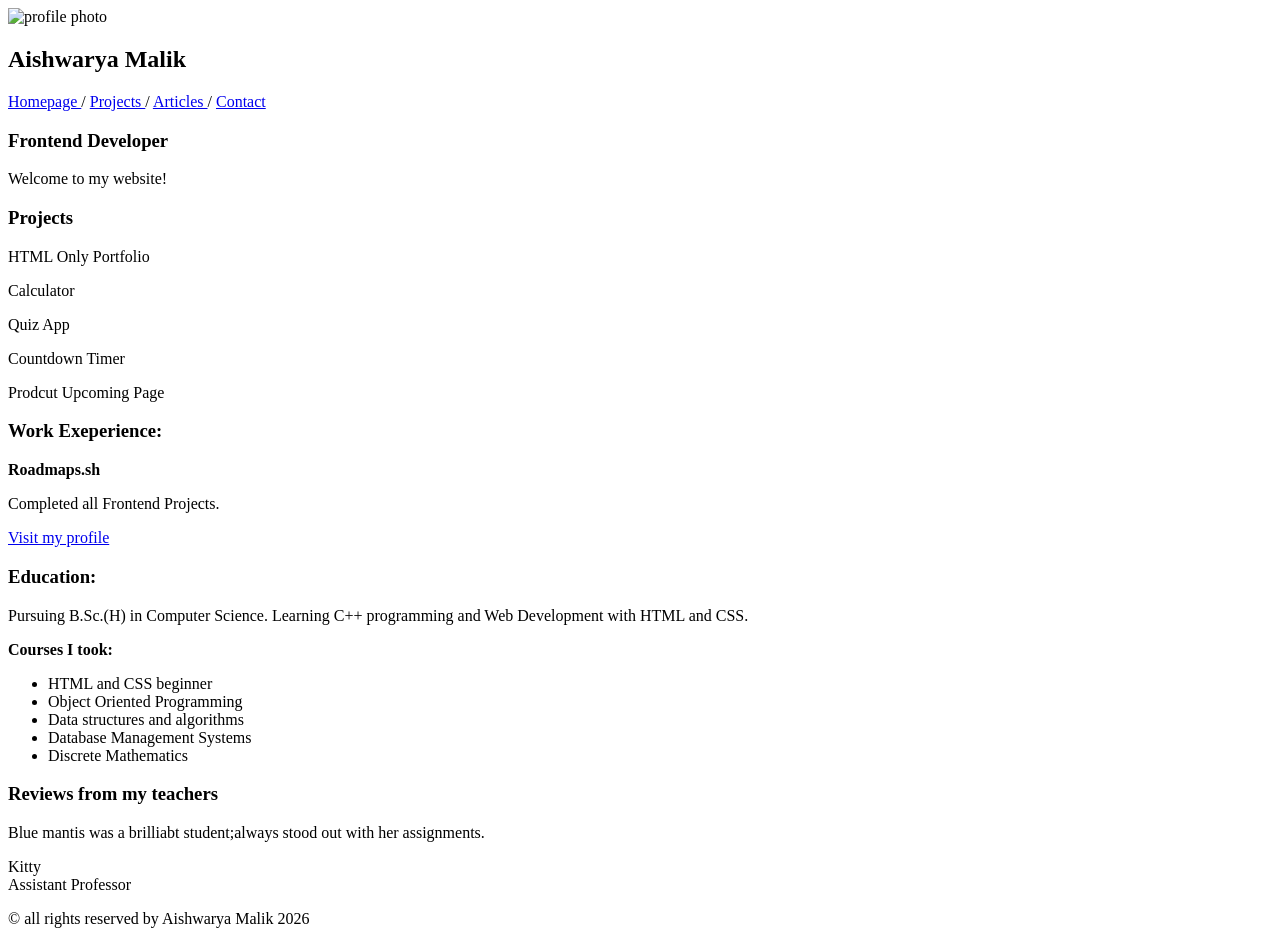
==== index.html @ 198f69b7 "Add files via upload" ====
<!Doctype html>
<html lang="en">
    <head>
        <!--Meta tags-->
        <meta charset="utf-8">
        <meta name="viewport" content="width=device-width, initial-scale=1.0">

        <!--Seo tags-->
        <title>Basic Website</title>
        <meta name="description" content="A website made using only HTML, contains multiple pages.">
        <meta name="author" conetent="Aishwarya Malik | Blue Praying Mantis">

        <!--OG tags-->
        <meta property="og:title" content="Basic Webiste">
        <meta property="og:description" content="webite with multiple pages, home, about, links, contact and more.">

        <!--Favicon-->
        <link rel="icon" type="image/x-icon" href="images/favicon.ico">

        <!--Stylesheet-->
        <link rel="stylesheet" type="text/css" href="css files/style.css">

    </head>
    <body>
        <header>
        
        <img src="images/notion face.png" alt="profile photo" height="50" width="50">
        <h2>Aishwarya Malik</h2>
        </header>

        <!--Navigation bar-->
        <div class="navbar">
        <section>
        <nav>
        <p><a href="Homepage.html">Homepage </a>
        /
        <a href="Projects.html">Projects </a>
        /
        <a href="Articles.html">Articles </a>
        /
        <a href="Contact.html">Contact </a>
        </p>
        </nav>
        </section>
        </div>

        <div class="intro">
        <section>
        <h3>Frontend Developer</h3>
        <p> Welcome to my website!</p>
        </section>
        </div>
        <!--projects-->
        <div class="projects"> 
        <section>
            <h3>Projects</h3>
            <p>HTML Only Portfolio</p>
            <p>Calculator</p>
            <p>Quiz App</p>
            <p>Countdown Timer</p>
            <p>Prodcut Upcoming Page</p>
        </section>
        </div>

        <div class="workexp">
        <!--experience-->
        <h3>Work Exeperience: </h3>
        
            <article>
            <p><strong>Roadmaps.sh</strong></p>
        Completed all Frontend Projects.
        <p><a href="https://roadmap.sh/u/blueprayingmantis">Visit my profile</a>
            </p>
    </article> 
        
    </div>

        <div class="education">
        <!--Education-->
        <section>
        <h3>Education:</h3>
        <article>
            Pursuing B.Sc.(H) in Computer Science. Learning C++ programming and Web Development with HTML and CSS.
        </article>
        <p><strong>Courses I took: </strong></p>
        <ul>
            <li>HTML and CSS beginner</li>
            <li>Object Oriented Programming</li>
            <li>Data structures and algorithms</li>
            <li>Database Management Systems</li>
            <li>Discrete Mathematics</li>
        </ul>
        </section>
        </div>

        <footer>
            <div class="reviews">
            <h3>Reviews from my teachers</h3>
            <article>
            <p>Blue mantis was a brilliabt student;always stood out with her assignments.</p>
            <p>Kitty<br>
            Assistant Professor</p>
            </article>
            </div>
        <p> &copy; all rights reserved by Aishwarya Malik 2026</p>
        </footer>

        </body>
        </html>
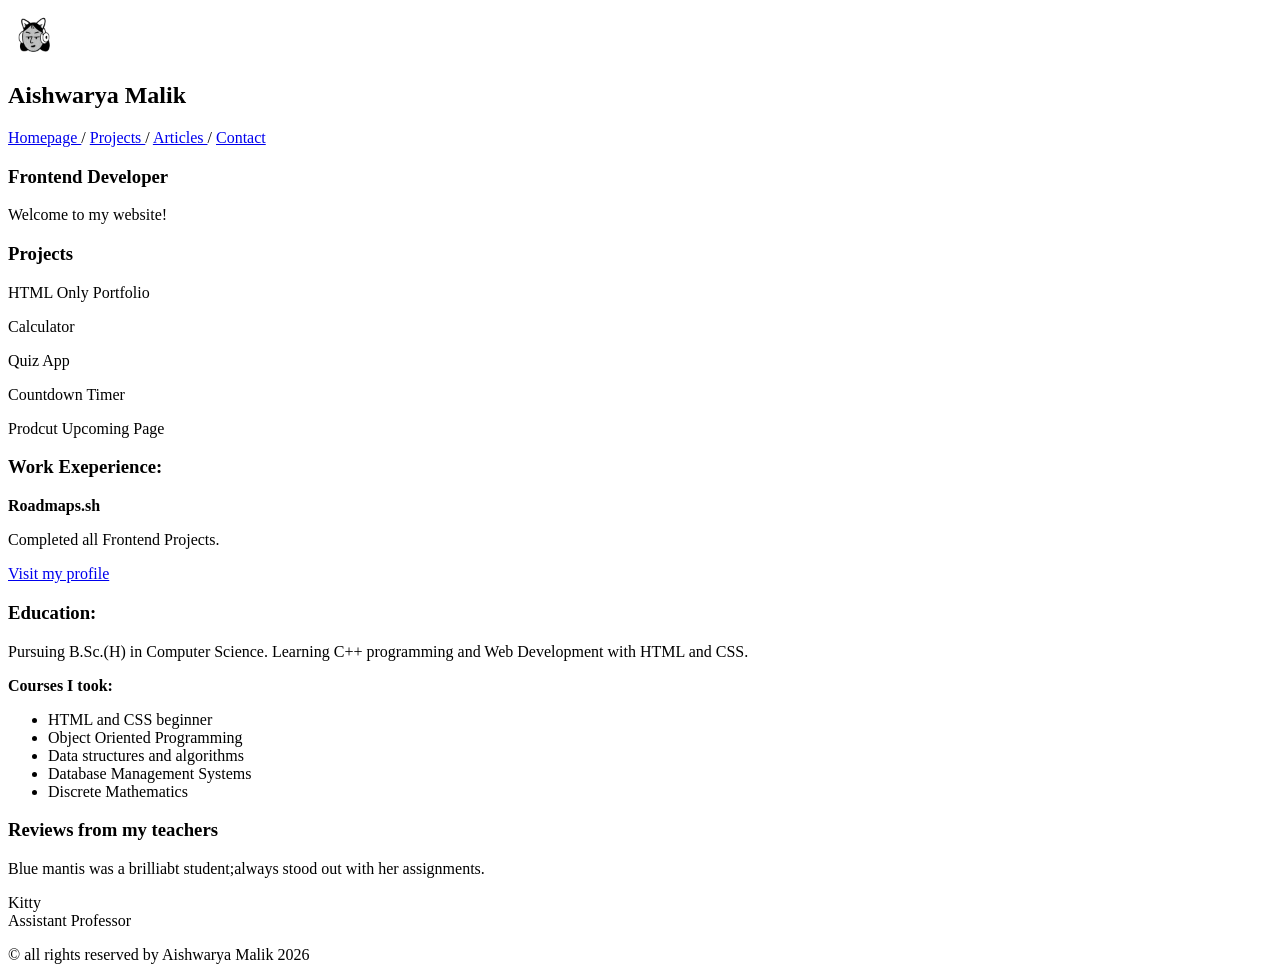
==== commit 707e5692: "Fix typos and improve HTML structure Corrected various typos and formatting issues in the HTML struc" ====
--- a/index.html
+++ b/index.html
@@ -15,16 +15,16 @@
         <meta property="og:description" content="webite with multiple pages, home, about, links, contact and more.">
 
         <!--Favicon-->
-        <link rel="icon" type="image/x-icon" href="images/favicon.ico">
+        <link rel="icon" type="image/x-icon" href="favicon.ico">
 
         <!--Stylesheet-->
-        <link rel="stylesheet" type="text/css" href="css files/style.css">
+        <link rel="stylesheet" type="css" href="style.css">
 
     </head>
     <body>
         <header>
         
-        <img src="images/notion face.png" alt="profile photo" height="50" width="50">
+        <img src="notion face.png" alt="profile photo" height="50" width="50">
         <h2>Aishwarya Malik</h2>
         </header>
 
@@ -106,4 +106,4 @@
         </footer>
 
         </body>
-        </html>+        </html>
--- a/style.css
+++ b/style.css
@@ -0,0 +1,60 @@
+body{
+    border: 5px solid;
+    background-color: rgb(217, 217, 242);
+    font-family: 'Courier New','Lucida Console','Monaco';
+}
+ header{ 
+    img{margin-top: 15px;
+    margin-bottom: -15px;}
+        
+        color:black;
+        margin-bottom: 10px;
+        text-align: center;
+        h3{margin-bottom: 3px;}
+    } 
+.navbar{
+   text-align: center; 
+}
+.intro{
+    text-align: center;
+    h3{margin-bottom: -5px;}
+}
+.projects{border-style: solid;
+    text-align: center;
+    h3{ margin-top: 2px;
+        border: 1px outset;
+    }
+}
+
+
+.workexp{
+    border:solid;
+    h3{ margin-top: 2px;
+        text-align: center;
+        border: 1px outset; 
+        }
+        article{ margin-left: 10px;}
+}
+.education{
+    border: solid;
+    h3{ margin-top: 2px;
+        text-align: center;
+        border: 1px outset;
+    }
+    article{margin-left: 10px;
+   }
+   p{
+    margin-left:10px;
+   }
+}
+.reviews{
+    h3{text-align: center;}
+    article{ margin-left: 20px;
+        margin-right: 20px;
+        border: 3px solid;
+    border-radius: 20px;}
+    p{margin-left: 10px;}
+}
+footer{p{
+    text-align:center;
+}}
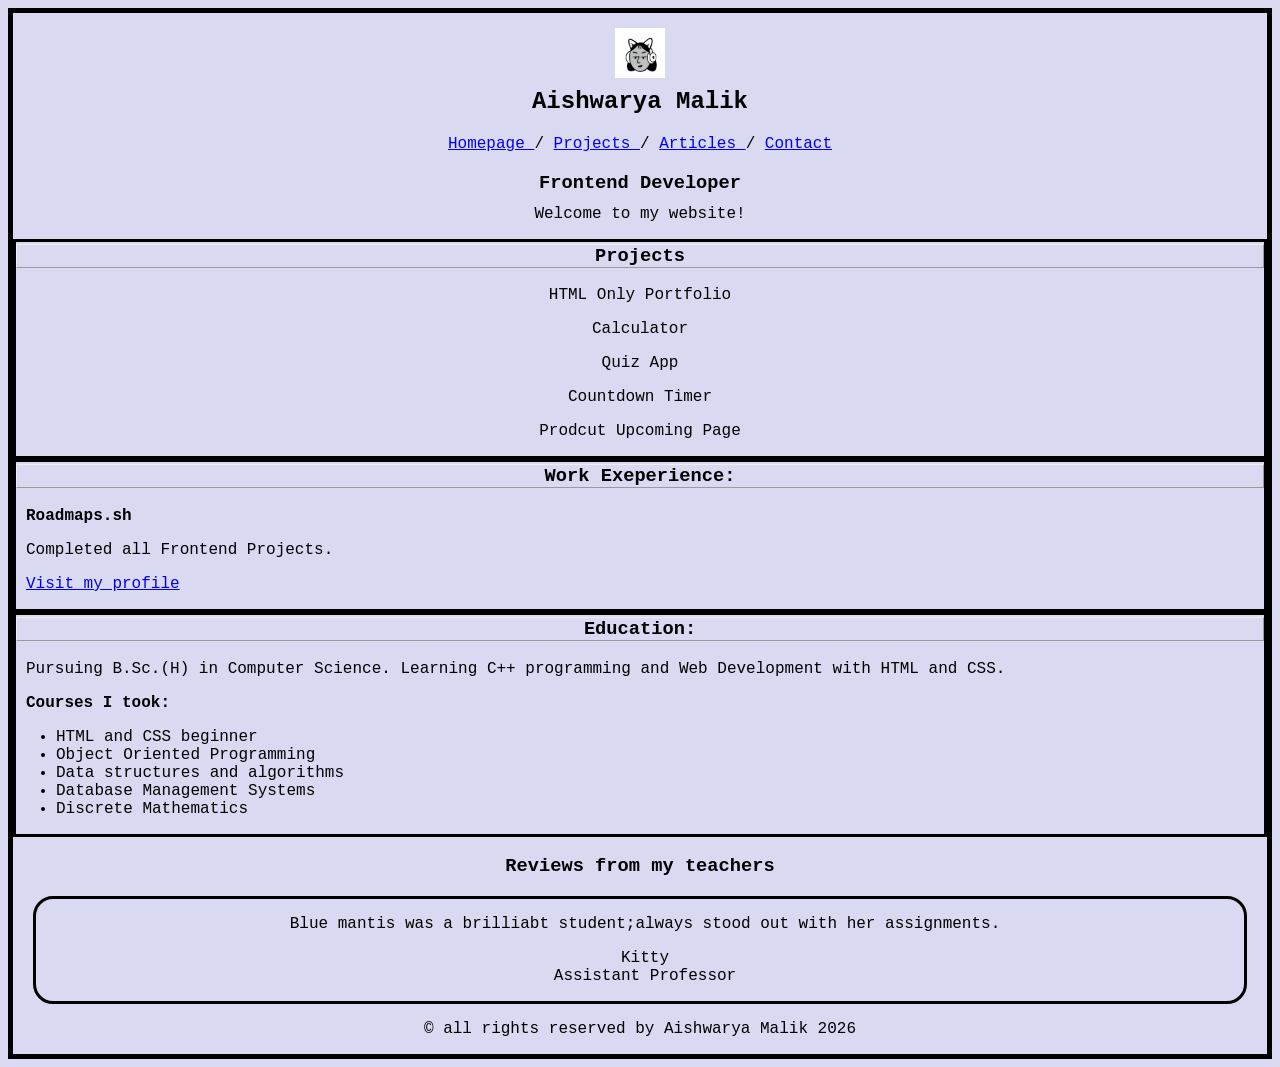
==== commit e9ddccfc: "Update index.html" ====
--- a/index.html
+++ b/index.html
@@ -18,7 +18,7 @@
         <link rel="icon" type="image/x-icon" href="favicon.ico">
 
         <!--Stylesheet-->
-        <link rel="stylesheet" type="css" href="style.css">
+        <link rel="stylesheet" href="style.css">
 
     </head>
     <body>
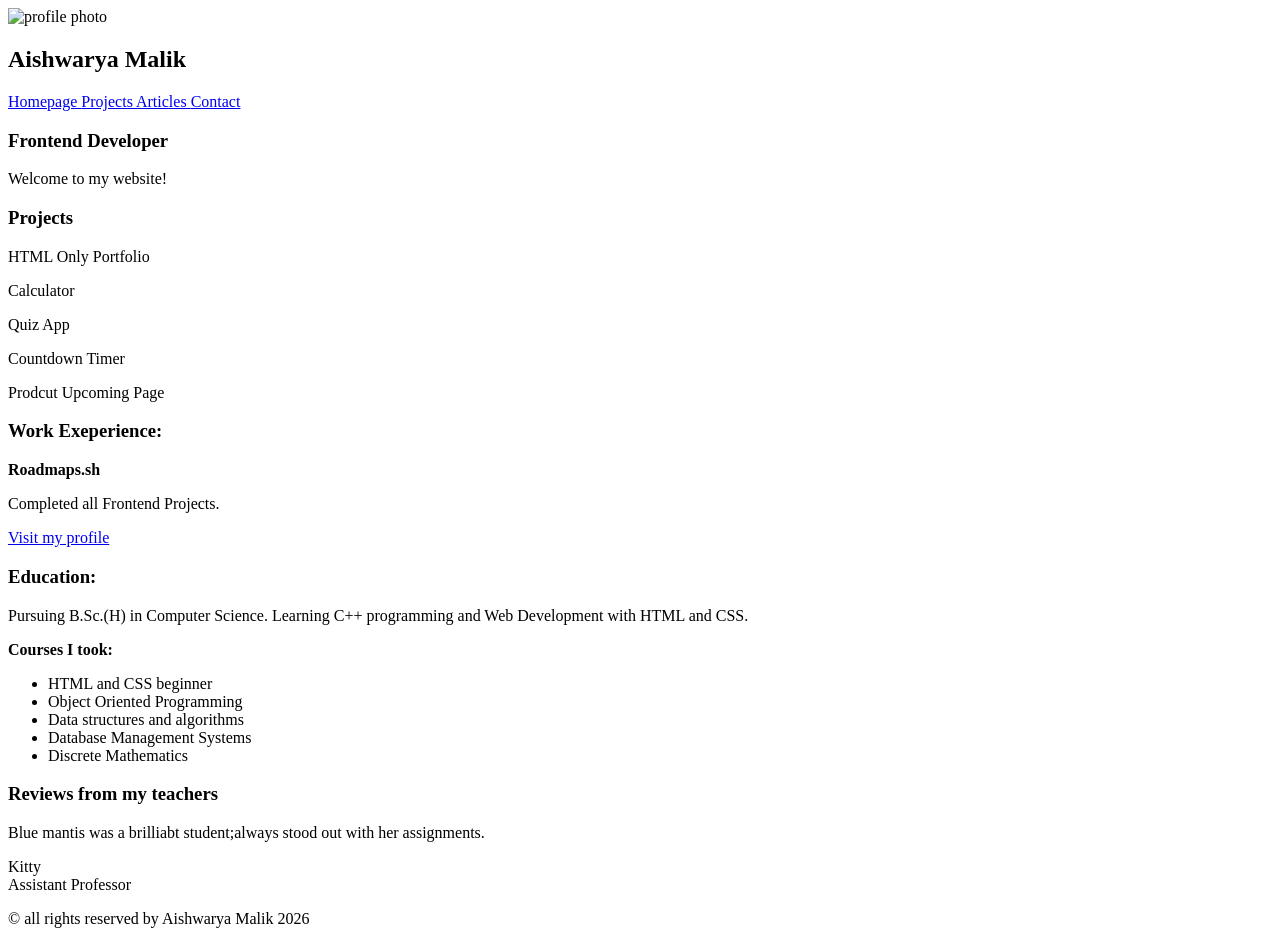
==== commit 6158610d: "Add files via upload" ====
--- a/index.html
+++ b/index.html
@@ -15,41 +15,39 @@
         <meta property="og:description" content="webite with multiple pages, home, about, links, contact and more.">
 
         <!--Favicon-->
-        <link rel="icon" type="image/x-icon" href="favicon.ico">
+        <link rel="icon" type="image/x-icon" href="images/favicon.ico">
 
         <!--Stylesheet-->
-        <link rel="stylesheet" href="style.css">
+        <link rel="stylesheet" type="text/css" href="cssfiles/style.css">
 
     </head>
     <body>
+        <div class="item">
         <header>
         
-        <img src="notion face.png" alt="profile photo" height="50" width="50">
+        <img src="images/notion-face.png" alt="profile photo" height="50" width="50">
         <h2>Aishwarya Malik</h2>
         </header>
-
+        
         <!--Navigation bar-->
         <div class="navbar">
-        <section>
         <nav>
-        <p><a href="Homepage.html">Homepage </a>
-        /
-        <a href="Projects.html">Projects </a>
-        /
-        <a href="Articles.html">Articles </a>
-        /
-        <a href="Contact.html">Contact </a>
-        </p>
+        <a href="index.html" target="_blank" rel="noreferrer"> Homepage </a>
+        <a href="Projects.html" target="_blank" rel="noreferrer"> Projects </a>
+        <a href="Articles.html" target="_blank" rel="noreferrer"> Articles </a>
+        <a href="Contact.html" target="_blank" rel="noreferrer"> Contact </a>
         </nav>
-        </section>
         </div>
-
+        
         <div class="intro">
         <section>
         <h3>Frontend Developer</h3>
         <p> Welcome to my website!</p>
         </section>
         </div>
+       </div>
+
+        <div class="container">
         <!--projects-->
         <div class="projects"> 
         <section>
@@ -69,10 +67,9 @@
             <article>
             <p><strong>Roadmaps.sh</strong></p>
         Completed all Frontend Projects.
-        <p><a href="https://roadmap.sh/u/blueprayingmantis">Visit my profile</a>
+        <p><a href="https://roadmap.sh/u/blueprayingmantis" target="_blank" rel="noreferrer">Visit my profile</a>
             </p>
-    </article> 
-        
+    </article>   
     </div>
 
         <div class="education">
@@ -92,8 +89,10 @@
         </ul>
         </section>
         </div>
+        </div>
 
         <footer>
+
             <div class="reviews">
             <h3>Reviews from my teachers</h3>
             <article>
@@ -102,8 +101,10 @@
             Assistant Professor</p>
             </article>
             </div>
+
         <p> &copy; all rights reserved by Aishwarya Malik 2026</p>
+
         </footer>
 
         </body>
-        </html>
+        </html>
